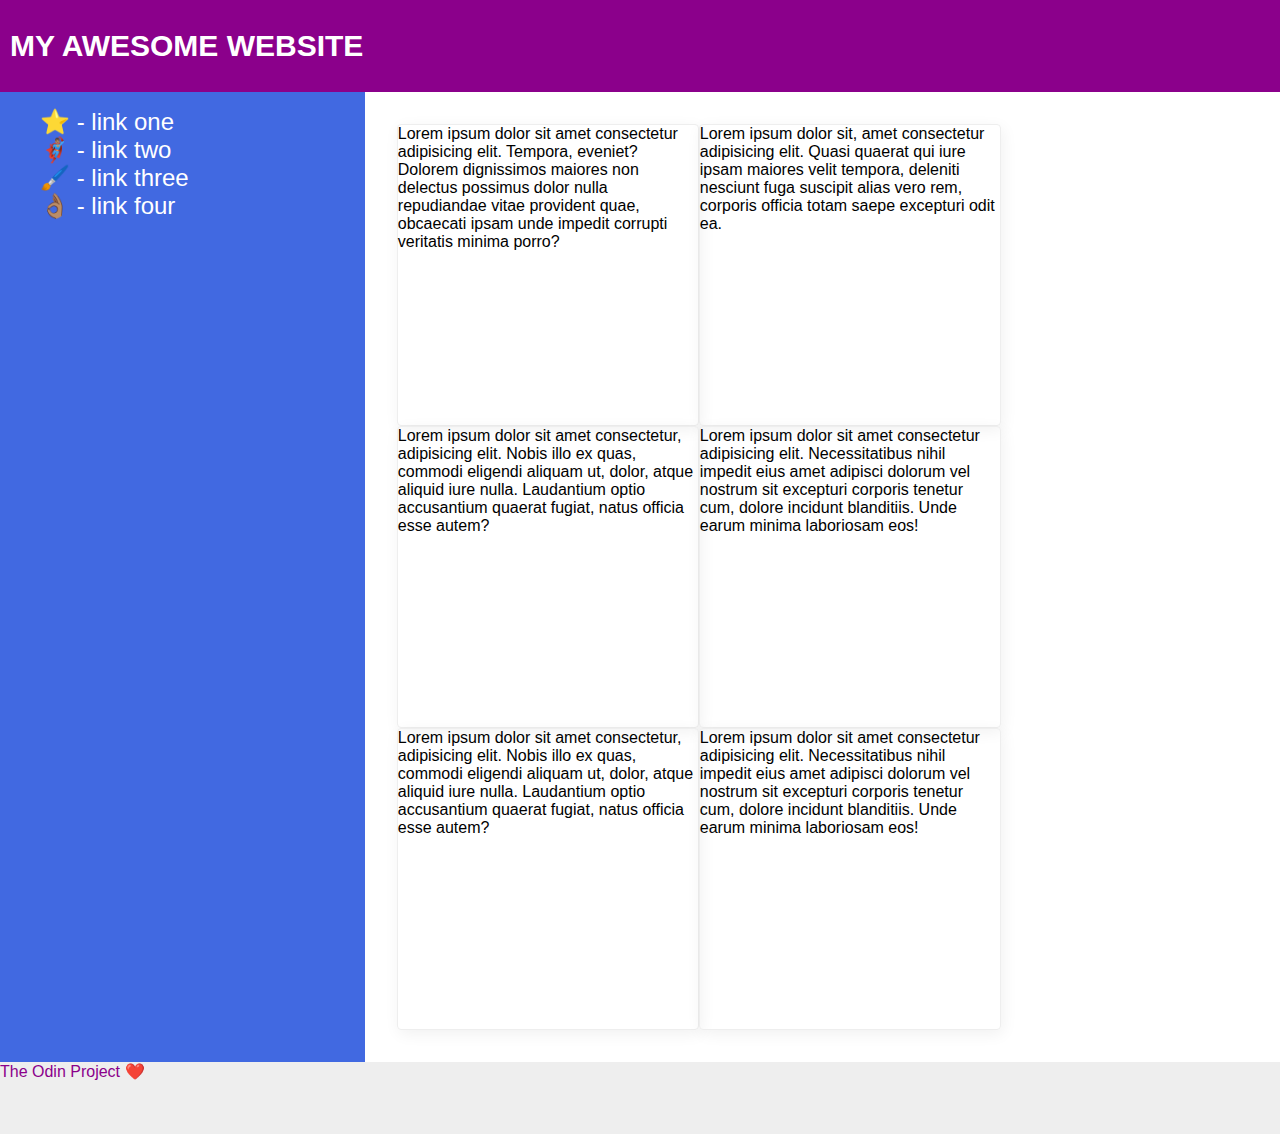
==== flex/07-flex-layout-2/index.html @ ba24e204 "removed link style, made grid ish cards with flex wrap, could not figure out a sticky footer solutio" ====
<!DOCTYPE html>
<html lang="en">
<head>
  <meta charset="UTF-8">
  <meta http-equiv="X-UA-Compatible" content="IE=edge">
  <meta name="viewport" content="width=device-width, initial-scale=1.0">
  <title>The Holy Grail</title>
  <link rel="stylesheet" href="style.css">
</head>
<body>
  <div class="header">
    MY AWESOME WEBSITE
  </div>
  
  <main>
    <div class="sidebar">
      <ul>
        <li><a href="google.com">⭐ - link one</a></li>
        <li><a href="google.com">🦸🏽‍♂️ - link two</a></li>
        <li><a href="google.com">🖌️ - link three</a></li>
        <li><a href="google.com">👌🏽 - link four</a></li>
      </ul>
    </div>
    <div class="lorembox">
      <div class="card">Lorem ipsum dolor sit amet consectetur adipisicing elit. Tempora, eveniet? Dolorem dignissimos maiores non delectus possimus dolor nulla repudiandae vitae provident quae, obcaecati ipsam unde impedit corrupti veritatis minima porro?</div>
      <div class="card">Lorem ipsum dolor sit, amet consectetur adipisicing elit. Quasi quaerat qui iure ipsam maiores velit tempora, deleniti nesciunt fuga suscipit alias vero rem, corporis officia totam saepe excepturi odit ea.</div>
      <div class="card">Lorem ipsum dolor sit amet consectetur, adipisicing elit. Nobis illo ex quas, commodi eligendi aliquam ut, dolor, atque aliquid iure nulla. Laudantium optio accusantium quaerat fugiat, natus officia esse autem?</div>
      <div class="card">Lorem ipsum dolor sit amet consectetur adipisicing elit. Necessitatibus nihil impedit eius amet adipisci dolorum vel nostrum sit excepturi corporis tenetur cum, dolore incidunt blanditiis. Unde earum minima laboriosam eos!</div>
      <div class="card">Lorem ipsum dolor sit amet consectetur, adipisicing elit. Nobis illo ex quas, commodi eligendi aliquam ut, dolor, atque aliquid iure nulla. Laudantium optio accusantium quaerat fugiat, natus officia esse autem?</div>
      <div class="card">Lorem ipsum dolor sit amet consectetur adipisicing elit. Necessitatibus nihil impedit eius amet adipisci dolorum vel nostrum sit excepturi corporis tenetur cum, dolore incidunt blanditiis. Unde earum minima laboriosam eos!</div>
    </div>
    
  </main>
  <footer>
    <div class="footer">
      The Odin Project ❤️
    </div>
  </footer>
</body>
</html>
---- flex/07-flex-layout-2/style.css ----
body {
  font-family: -apple-system, BlinkMacSystemFont, 'Segoe UI', Roboto, Oxygen, Ubuntu, Cantarell, 'Open Sans', 'Helvetica Neue', sans-serif;
  margin: 0;
  min-height: 100vh;
  display: flex;
  flex-direction: column;
}

.header {
  height: 72px;
  background: darkmagenta;
  color: white;
  font-weight: bold;
  font-size: 30px;
  display: flex;
  align-items: center;
  padding: 10px;px;
}

main {
  display: flex;
  flex: 1;
}

ul {
  list-style-type: none;
}

a {
  text-decoration: none;
  font-size: 24px;
  color: white;
}
.footer {
  height: 72px;
  background: #eee;
  color: darkmagenta;
  width: 100%;
}

footer {
  display: flex;
  /* flex-direction: column; */
}

.sidebar {
  flex-basis: 30%;
  background: royalblue;
  /* padding: 5px; */
}

.card {
  border: 1px solid #eee;
  box-shadow: 2px 4px 16px rgba(0,0,0,.06);
  border-radius: 4px;
  height: 300px;
  width: 300px;
}

.lorembox {
  display: flex;
  flex-wrap: wrap;
  flex-basis: 70%;
  padding: 32px;
}
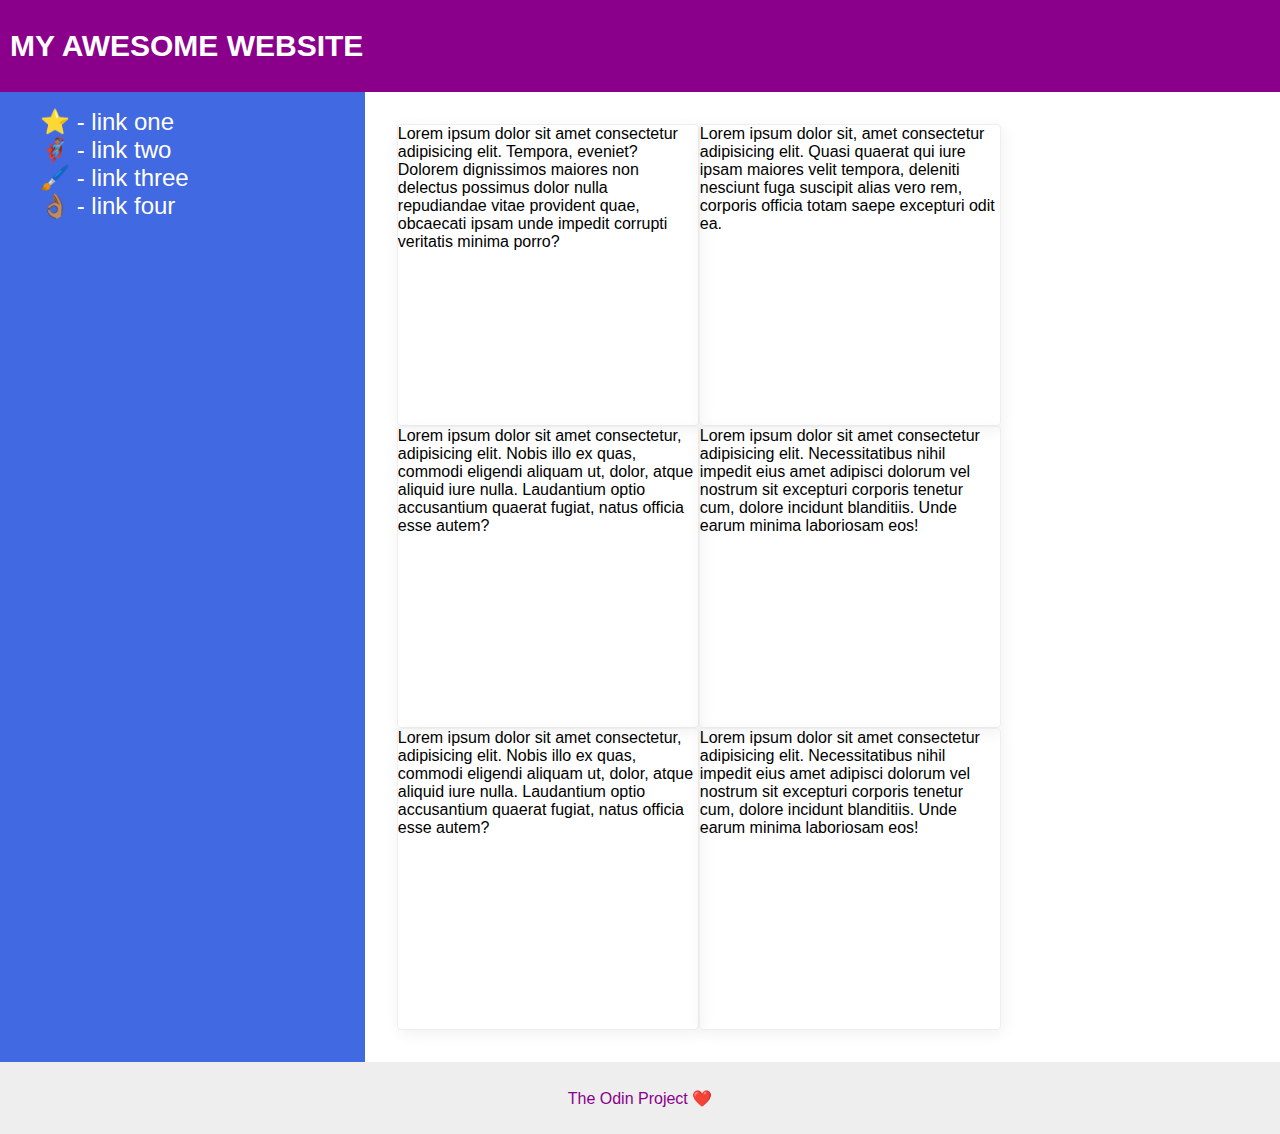
==== commit 4503d6ac: "removed footer element, used a div and justify content, align items center to move footer in correct" ====
--- a/flex/07-flex-layout-2/index.html
+++ b/flex/07-flex-layout-2/index.html
@@ -31,10 +31,8 @@
     </div>
     
   </main>
-  <footer>
     <div class="footer">
       The Odin Project ❤️
     </div>
-  </footer>
 </body>
 </html>--- a/flex/07-flex-layout-2/style.css
+++ b/flex/07-flex-layout-2/style.css
@@ -36,11 +36,9 @@
   background: #eee;
   color: darkmagenta;
   width: 100%;
-}
-
-footer {
   display: flex;
-  /* flex-direction: column; */
+  align-items: center;
+  justify-content: center;
 }
 
 .sidebar {
